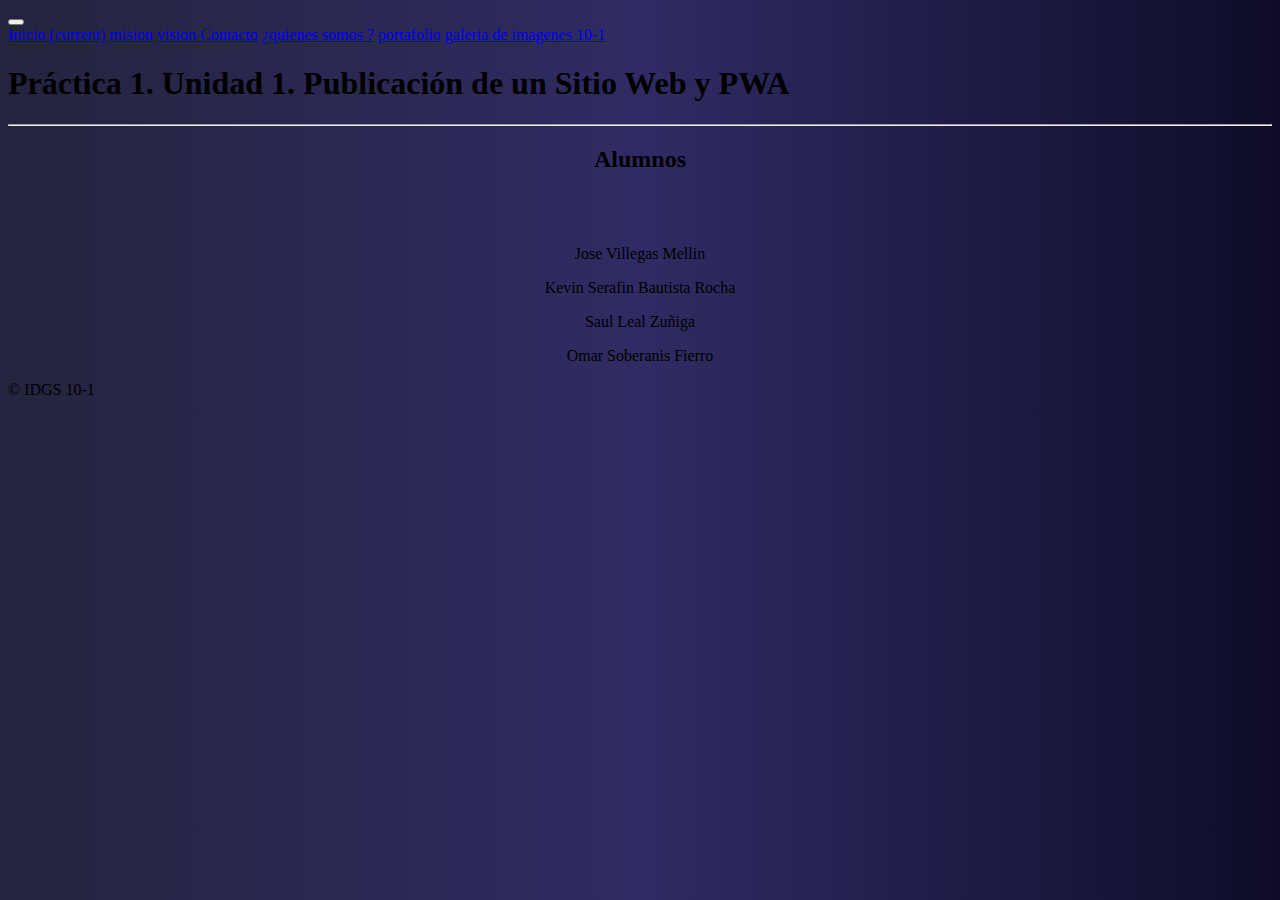
==== 10-1.html @ 26df76f7 "Add files via upload" ====
<!DOCTYPE html>
<html lang="es">
  <head>
    <!-- Required meta tags -->
    <meta charset="utf-8">
    <title>abcdigital</title>

   <!--CDN de Bootstrap -->
<link rel="stylesheet" href="https://cdn.jsdelivr.net/npm/bootstrap@4.5.3/dist/css/bootstrap.min.css" integrity="sha384-TX8t27EcRE3e/ihU7zmQxVncDAy5uIKz4rEkgIXeMed4M0jlfIDPvg6uqKI2xXr2" crossorigin="anonymous">

<!--CDN de Font Awesome Iconos -->
<link rel="stylesheet" href="https://pro.fontawesome.com/releases/v5.10.0/css/all.css" integrity="sha384-AYmEC3Yw5cVb3ZcuHtOA93w35dYTsvhLPVnYs9eStHfGJvOvKxVfELGroGkvsg+p" crossorigin="anonymous"/>


<!--CSS Personalizado -->
<link rel="stylesheet" href="public/css/main.css">


<!--ANIMATE CSS -->
<link rel="stylesheet" href="https://cdnjs.cloudflare.com/ajax/libs/animate.css/4.1.1/animate.min.css"/>

    
  </head>
  <body>
<nav class="navbar navbar-expand-lg navbar-dark bg-dark">
  <div class="container">
    <button class="navbar-toggler" type="button" data-toggle="collapse" data-target="#navbarNavAltMarkup" aria-controls="navbarNavAltMarkup" aria-expanded="false" aria-label="Toggle navigation">
    <span class="navbar-toggler-icon"></span>
    </button>
    <div class="collapse navbar-collapse" id="navbarNavAltMarkup">
      <div class="navbar-nav ml-auto">
        <a class="nav-link active" href="index.html"><i class="fas fa-home"></i> Inicio <span class="sr-only">(current)</span></a>
        <a class="nav-link" href="mision.html"><i class="fas fa-book-open"></i> mision</a>
        <a class="nav-link" href="vision.html"><i class="fas fa-low-vision"></i> vision </a>
        <a class="nav-link" href="contacto.html"><i class="fas fa-envelope"></i> Contacto</a>
        <a class="nav-link" href="quienes somos.html"><i class="fas fa-child"></i></i> ¿quienes somos ?</a>
        <a class="nav-link" href="portafolio.html"><i class="fas fa-briefcase"></i></i> portafolio</a>
        <a class="nav-link" href="galeria.html"><i class="fas fa-images"></i></i> galeria de imagenes </a>
        <a class="nav-link" href="10-1.html"><i class="fad fa-user-graduate"></i></i></i> 10-1</a>
        
      
      </div>
    </div>
  </div>
</nav>


    <!--contenedor de admisiones  -->
    <div class="container p-5">
      <div class="jumbotron mt-4">
        <h1 class="display-4">Práctica 1. Unidad 1. Publicación de un Sitio Web y PWA</h1>
        <hr class="my-4">
  <title></title>
</head>
<body> <center>
  <h2>Alumnos</h2>
  <br>
  <br>
  <p>Jose Villegas Mellin</p>
  <p>Kevin Serafin Bautista Rocha</p>
  <p>Saul Leal Zuñiga</p>
  <p>Omar Soberanis Fierro</p></center>
    </div>

<footer class= "bg-light text-center p-2">
 <p class= "h4"> &copy; IDGS 10-1</p>
</footer>
    
    <script src="https://code.jquery.com/jquery-3.5.1.slim.min.js" integrity="sha384-DfXdz2htPH0lsSSs5nCTpuj/zy4C+OGpamoFVy38MVBnE+IbbVYUew+OrCXaRkfj" crossorigin="anonymous"></script>
    <script src="https://cdn.jsdelivr.net/npm/popper.js@1.16.1/dist/umd/popper.min.js" integrity="sha384-9/reFTGAW83EW2RDu2S0VKaIzap3H66lZH81PoYlFhbGU+6BZp6G7niu735Sk7lN" crossorigin="anonymous"></script>
    <script src="https://cdn.jsdelivr.net/npm/bootstrap@4.5.3/dist/js/bootstrap.min.js" integrity="sha384-w1Q4orYjBQndcko6MimVbzY0tgp4pWB4lZ7lr30WKz0vr/aWKhXdBNmNb5D92v7s" crossorigin="anonymous"></script>
  </body>
</html>
---- public/css/main.css ----
body{
background: #0f0c29;  /* fallback for old browsers */
background: -webkit-linear-gradient(to right, #24243e, #302b63, #0f0c29);  /* Chrome 10-25, Safari 5.1-6 */
background: linear-gradient(to right, #24243e, #302b63, #0f0c29); /* W3C, IE 10+/ Edge, Firefox 16+, Chrome 26+, Opera 12+, Safari 7+ */

}
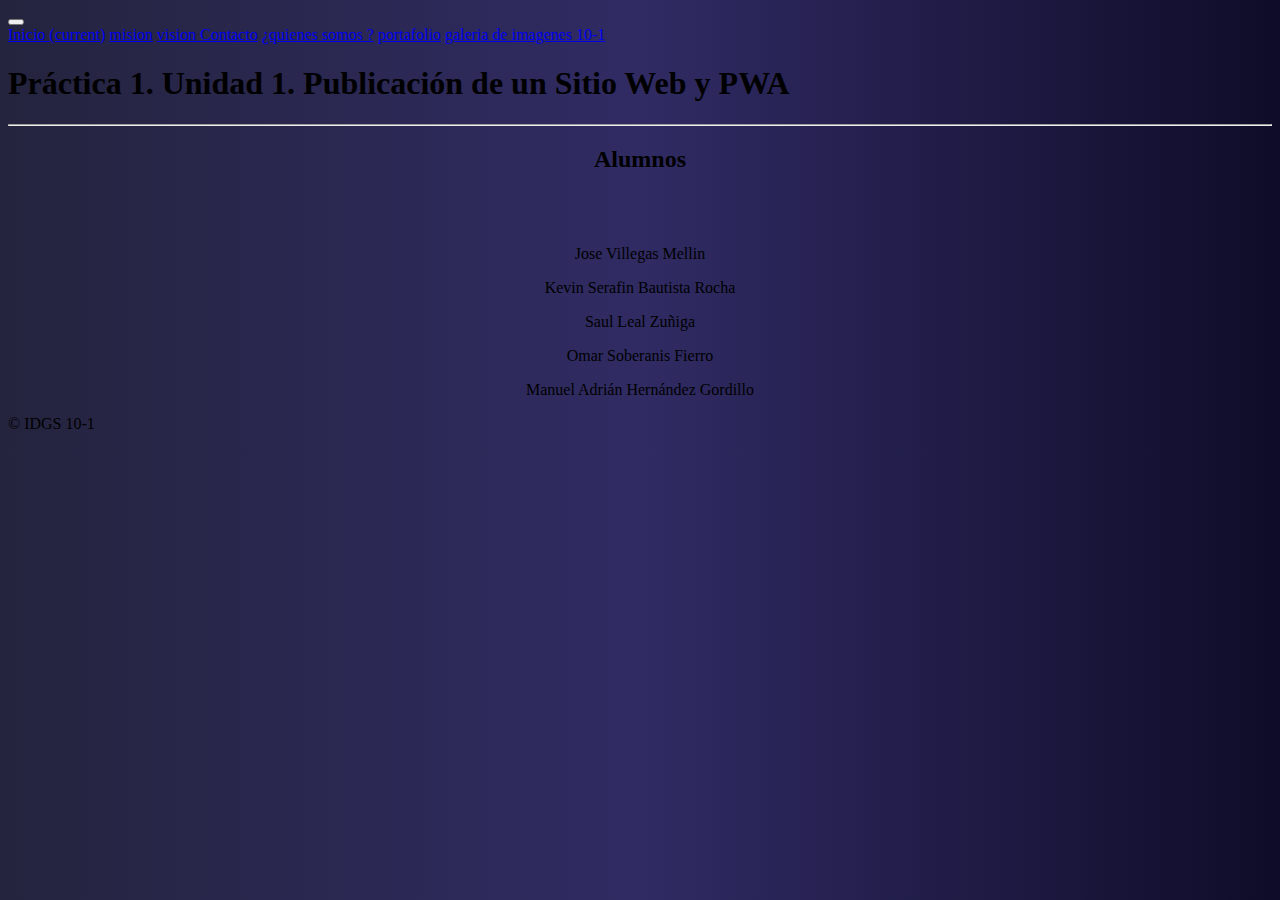
==== commit e91bd046: "Update 10-1.html" ====
--- a/10-1.html
+++ b/10-1.html
@@ -60,7 +60,8 @@
   <p>Jose Villegas Mellin</p>
   <p>Kevin Serafin Bautista Rocha</p>
   <p>Saul Leal Zuñiga</p>
-  <p>Omar Soberanis Fierro</p></center>
+  <p>Omar Soberanis Fierro</p>
+  <p>Manuel Adrián Hernández Gordillo</p></center>
     </div>
 
 <footer class= "bg-light text-center p-2">
